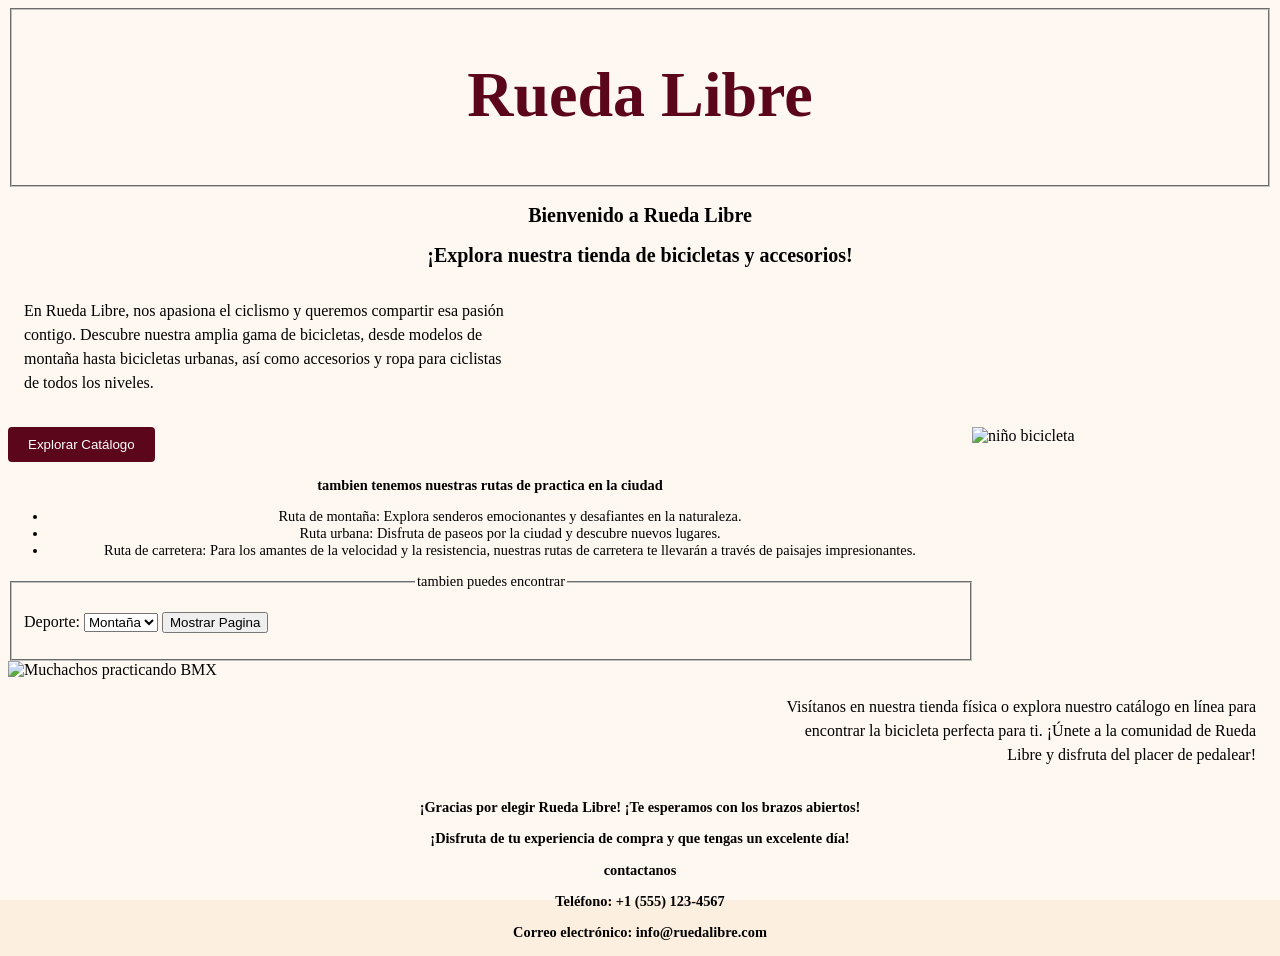
==== rueda.html @ cc0934ea "pusheando" ====
<!DOCTYPE html>
<html lang="en">
<head>
    <meta charset="UTF-8">
    <meta name="viewport" content="width=device-width, initial-scale=1.0">
    <title>Rueda Libre</title> 
</head>

 
<body>
  <style>
    body{
      background-color:rgba(252, 237, 219, 0.848);
    }
    body{
      background-image:
      linear-gradient(rgba(255, 255, 255, 0.55), rgba(255, 255, 255, 0.55)),
      url("../pagina rueda libre/imagenes/garras.jpeg");
    background-size: cover;
    background-position: center;
    background-repeat: no-repeat;
    background-attachment: fixed;
  }  
      .texto {
        width: 45%;
        max-width: 520px;
        box-sizing: border-box;
        padding: 16px;
        
        font-size: 100%;
        line-height: 1.5;
      }

      .texto-izquierda {
        margin: 0 auto 16px 0;
        text-align: left;
      }

      .texto-derecha {
        margin: 0 0 16px auto;
        text-align: right;
      }

      @media (max-width: 600px) {
        .texto {
          width: 100%;
        }

        .texto-derecha {
          margin-left: 0;
        }
      }
    </style>
 
  <fieldset><h1 style="color: #5C061C; text-align: center; font-size: 4em;">Rueda Libre</h1></fieldset>
   
    <h2 style="text-align: center; font-size: 125%;">Bienvenido a Rueda Libre</h2>
    <h2 style="text-align: center; font-size: 125%;">¡Explora nuestra tienda de bicicletas y accesorios!</h2>
         <div class="contenedor-tarjeta"> 
          <p class="texto texto-izquierda">
            En Rueda Libre, nos apasiona el ciclismo y queremos compartir esa pasión contigo. Descubre nuestra amplia gama de bicicletas, desde modelos de montaña hasta bicicletas urbanas, así como accesorios y ropa para ciclistas de todos los niveles.
          </p>
          <div class="imagen-con-botton">
          <img width="300" height="200" align="right" src="../pagina rueda libre/imagenes/niño.jpg.jpeg" alt="niño bicicleta"> 
          <button style="background-color: #5C061C; color: white; padding: 10px 20px; border: none; border-radius: 4px; cursor: pointer;" onclick="window.location.href='https://www.ruedalibre.com/catalogo'">Explorar Catálogo</button>
          </div>
<h3 style="text-align: center; font-size: 90%;">tambien tenemos nuestras rutas de practica en la ciudad</h3>
<ul style="text-align: center; font-size: 90%;">
  <li>Ruta de montaña: Explora senderos emocionantes y desafiantes en la naturaleza.</li>
  <li>Ruta urbana: Disfruta de paseos por la ciudad y descubre nuevos lugares.</li>
  <li>Ruta de carretera: Para los amantes de la velocidad y la resistencia, nuestras rutas de carretera te llevarán a través de paisajes impresionantes.</li>
</ul>
<fieldset>
  <legend style="text-align: center; font-size: 90%;">tambien puedes encontrar</legend>
  <p>
    <label for="deporte">Deporte:</label>
    <select id="deporte" name="deporte">
      <option value="https://github.com/migueh3223-hub/ruedalibre.git">Montaña</option>
      <option value="https://gemini.google.com/app?hl=es">Skate</option>
      <option value="https://riwiquiz.vercel.app/foro?ver=clan">Montaña</option>
    </select> <button onclick="mostrarRuta()">Mostrar Pagina</button>
  </p>
</fieldset>
  <img width="300" height="200" src="../pagina rueda libre/imagenes/bmx.jpg.jpeg" alt="Muchachos practicando BMX">
         </div>
         <div class="contenedor-tarjeta">
           <p class="texto texto-derecha">
            Visítanos en nuestra tienda física o explora nuestro catálogo en línea para encontrar la bicicleta perfecta para ti. ¡Únete a la comunidad de Rueda Libre y disfruta del placer de pedalear!
          </p>
         
         <h3 style="text-align: center; font-size: 90%;">¡Gracias por elegir Rueda Libre! ¡Te esperamos con los brazos abiertos!</h3>
        <h3 style="text-align: center; font-size: 90%;">¡Disfruta de tu experiencia de compra y que tengas un excelente día!</h3>
        <h3 style="text-align: center; font-size: 90%;">contactanos</h3>
        <h3 style="text-align: center; font-size: 90%;">Teléfono: +1 (555) 123-4567</h3>
        <h3 style="text-align: center; font-size: 90%;">Correo electrónico: info@ruedalibre.com</h3>
        <script>
          function mostrarRuta() {
            var select = document.getElementById("deporte");
            var url = select.value;
            window.open(url, "_blank");
          }
        </script>
        </fieldset> 
</body>
</html>
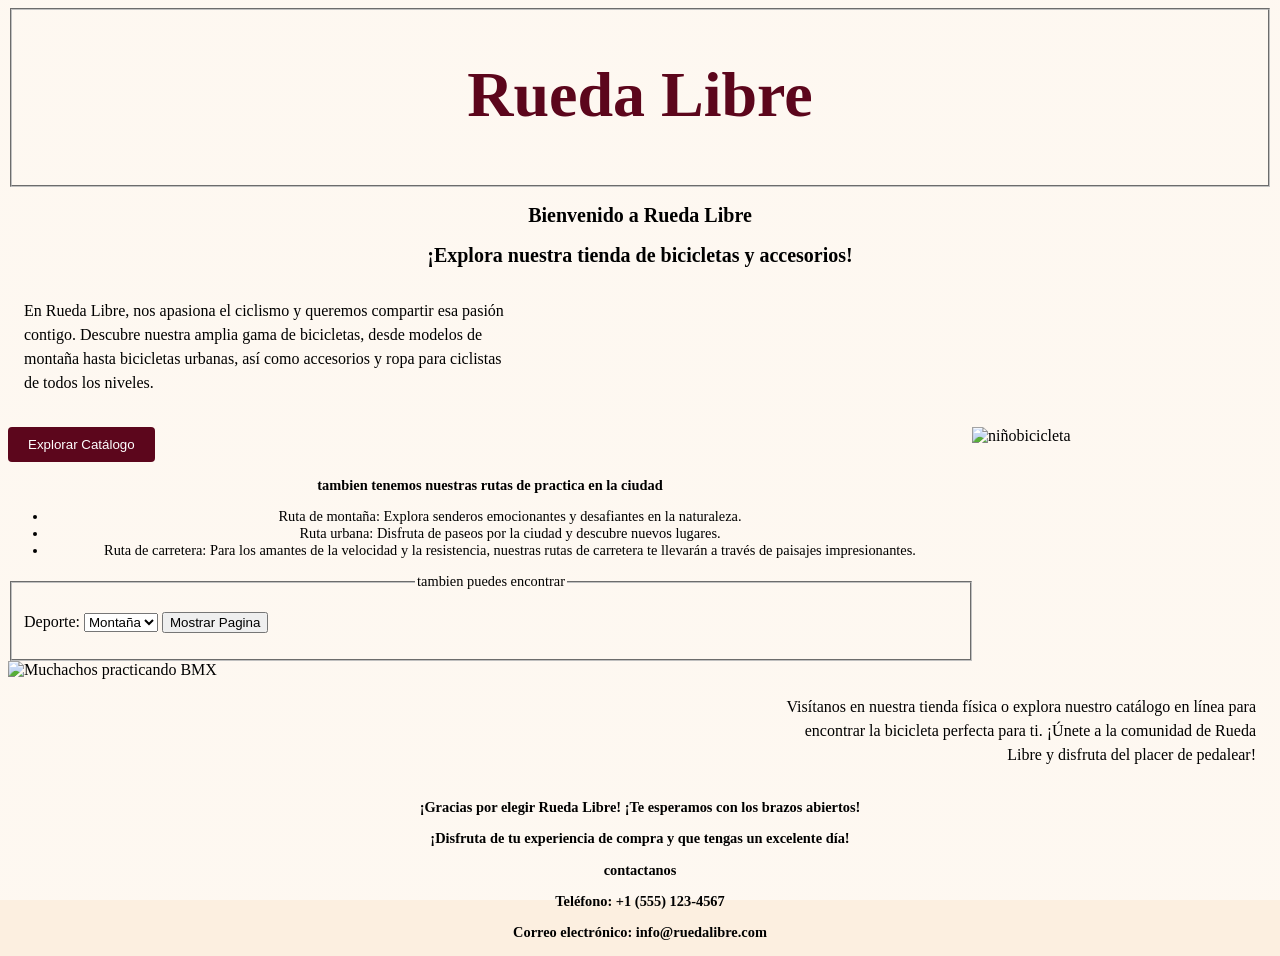
==== commit 2e386fa0: "cambio espacios" ====
--- a/rueda.html
+++ b/rueda.html
@@ -15,7 +15,7 @@
     body{
       background-image:
       linear-gradient(rgba(255, 255, 255, 0.55), rgba(255, 255, 255, 0.55)),
-      url("../pagina rueda libre/imagenes/garras.jpeg");
+      url("../paginaruedalibre/imagenes/garras.jpeg");
     background-size: cover;
     background-position: center;
     background-repeat: no-repeat;
@@ -61,7 +61,7 @@
             En Rueda Libre, nos apasiona el ciclismo y queremos compartir esa pasión contigo. Descubre nuestra amplia gama de bicicletas, desde modelos de montaña hasta bicicletas urbanas, así como accesorios y ropa para ciclistas de todos los niveles.
           </p>
           <div class="imagen-con-botton">
-          <img width="300" height="200" align="right" src="../pagina rueda libre/imagenes/niño.jpg.jpeg" alt="niño bicicleta"> 
+          <img width="300" height="200" align="right" src="../paginaruedalibre/imagenes/niño.jpg.jpeg" alt="niñobicicleta"> 
           <button style="background-color: #5C061C; color: white; padding: 10px 20px; border: none; border-radius: 4px; cursor: pointer;" onclick="window.location.href='https://www.ruedalibre.com/catalogo'">Explorar Catálogo</button>
           </div>
 <h3 style="text-align: center; font-size: 90%;">tambien tenemos nuestras rutas de practica en la ciudad</h3>
@@ -81,7 +81,7 @@
     </select> <button onclick="mostrarRuta()">Mostrar Pagina</button>
   </p>
 </fieldset>
-  <img width="300" height="200" src="../pagina rueda libre/imagenes/bmx.jpg.jpeg" alt="Muchachos practicando BMX">
+  <img width="300" height="200" src="../paginaruedalibre/imagenes/bmx.jpg.jpeg" alt="Muchachos practicando BMX">
          </div>
          <div class="contenedor-tarjeta">
            <p class="texto texto-derecha">
